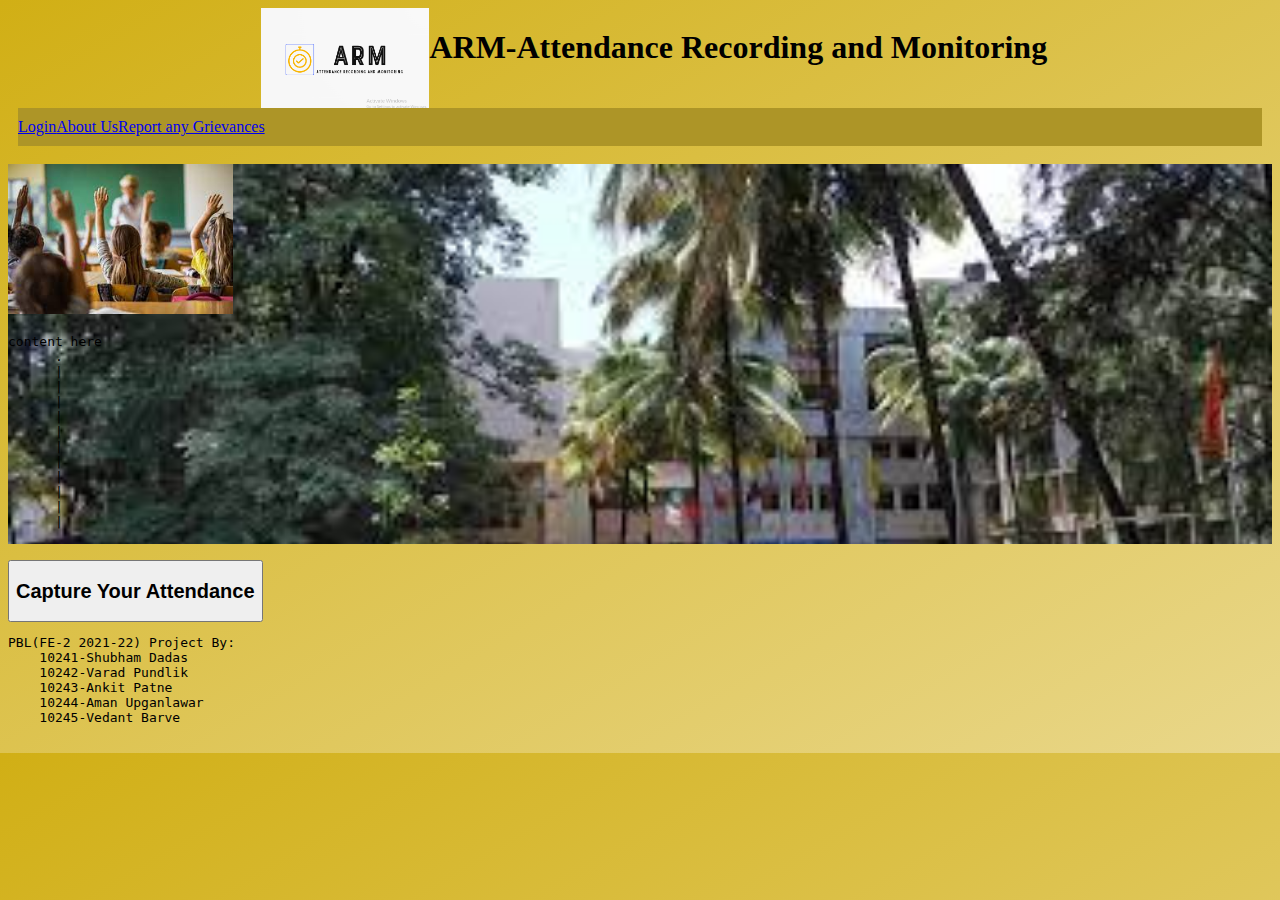
==== ARM-attendance_recording_monitoring/web/index.html @ 0f4dc40c "front-end v2.0" ====
<!-- Ganpati Bappa Morya -->
<!DOCTYPE html>
<html>
<head>
  <!--
    If you are serving your web app in a path other than the root, change the
    href value below to reflect the base path you are serving from.

    The path provided below has to start and end with a slash "/" in order for
    it to work correctly.

    For more details:
    * https://developer.mozilla.org/en-US/docs/Web/HTML/Element/base

    This is a placeholder for base href that will be replaced by the value of
    the `--base-href` argument provided to `flutter build`.
  -->
  <base href="$FLUTTER_BASE_HREF">

  <meta charset="UTF-8">
  <meta content="IE=Edge" http-equiv="X-UA-Compatible">
  <meta name="description" content="A new Flutter project.">

  <!-- iOS meta tags & icons -->
  <meta name="apple-mobile-web-app-capable" content="yes">
  <meta name="apple-mobile-web-app-status-bar-style" content="black">
  <meta name="apple-mobile-web-app-title" content="attendance_recordin_monitoring">
  <link rel="apple-touch-icon" href="icons/Icon-192.png">

  <!-- Favicon -->
  <link rel="icon" type="image/png" href="favicon.png"/>

  <title>attendance_recording_monitoring</title>
  <link rel="manifest" href="manifest.json">
  <link rel="stylesheet" href="home_style.css">
</head>
<body>
  <!-- This script installs service_worker.js to provide PWA functionality to
       application. For more information, see:
       https://developers.google.com/web/fundamentals/primers/service-workers -->
  <script>
    var serviceWorkerVersion = null;
    var scriptLoaded = false;
    function loadMainDartJs() {
      if (scriptLoaded) {
        return;
      }
      scriptLoaded = true;
      var scriptTag = document.createElement('script');
      scriptTag.src = 'main.dart.js';
      scriptTag.type = 'application/javascript';
      document.body.append(scriptTag);
    }

    if ('serviceWorker' in navigator) {
      // Service workers are supported. Use them.
      window.addEventListener('load', function () {
        // Wait for registration to finish before dropping the <script> tag.
        // Otherwise, the browser will load the script multiple times,
        // potentially different versions.
        var serviceWorkerUrl = 'flutter_service_worker.js?v=' + serviceWorkerVersion;
        navigator.serviceWorker.register(serviceWorkerUrl)
          .then((reg) => {
            function waitForActivation(serviceWorker) {
              serviceWorker.addEventListener('statechange', () => {
                if (serviceWorker.state == 'activated') {
                  console.log('Installed new service worker.');
                  loadMainDartJs();
                }
              });
            }
            if (!reg.active && (reg.installing || reg.waiting)) {
              // No active web worker and we have installed or are installing
              // one for the first time. Simply wait for it to activate.
              waitForActivation(reg.installing || reg.waiting);
            } else if (!reg.active.scriptURL.endsWith(serviceWorkerVersion)) {
              // When the app updates the serviceWorkerVersion changes, so we
              // need to ask the service worker to update.
              console.log('New service worker available.');
              reg.update();
              waitForActivation(reg.installing);
            } else {
              // Existing service worker is still good.
              console.log('Loading app from service worker.');
              loadMainDartJs();
            }
          });

        // If service worker doesn't succeed in a reasonable amount of time,
        // fallback to plaint <script> tag.
        setTimeout(() => {
          if (!scriptLoaded) {
            console.warn(
              'Failed to load app from service worker. Falling back to plain <script> tag.',
            );
            loadMainDartJs();
          }
        }, 4000);
      });
    } else {
      // Service workers not supported. Just drop the <script> tag.
      loadMainDartJs();
    }
  </script>
  <div id="titlebar">
    <img src="ARM logo.png" height="100px">
    <h1 align="right">ARM-Attendance Recording and Monitoring</h1>
  </div>
  
  <div id="menubar">
    <icon type="menu"></icon>
  <a href="Login.html">Login</a>
  <a href="about_us.html">About Us</a>
  <a href="report_grievances.html">Report any Grievances</a></div>
  <br>
  <div id="content">
    <img src="homebgimage.jpg" id="contenting" height="150px">
    <p style="color:aliceblue;"><pre>content here
      .
      |
      |
      |
      |
      |
      |
      |
      |
      |
      |
      |
    </pre></p>
  </div>
  <button ><h2>Capture Your Attendance </h2></button>
  <footer><pre>PBL(FE-2 2021-22) Project By: 
    10241-Shubham Dadas
    10242-Varad Pundlik
    10243-Ankit Patne
    10244-Aman Upganlawar
    10245-Vedant Barve
  </pre></footer>
</body>
</html>
---- ARM-attendance_recording_monitoring/web/home_style.css ----
body{
    background:linear-gradient(to bottom  right,rgb(209, 175, 21),rgb(233, 215, 138)) ;
    background-repeat: repeat;
    
}
#menubar{
    background-color: rgb(173, 149, 39);
    padding-top: 10px;
    padding-bottom: 10px;
    display: flex;
    margin-right: 10px;
    margin-left: 10px;
}
#content{
    background-image: url([data-uri]);
    background-size: cover;
    background-image: opacity(0.5);
    /* height:50% */
} 
#titlebar{
    display: flex;
    margin-left: 20%;
    flex-wrap:wrap;
    flex-direction: row;
}
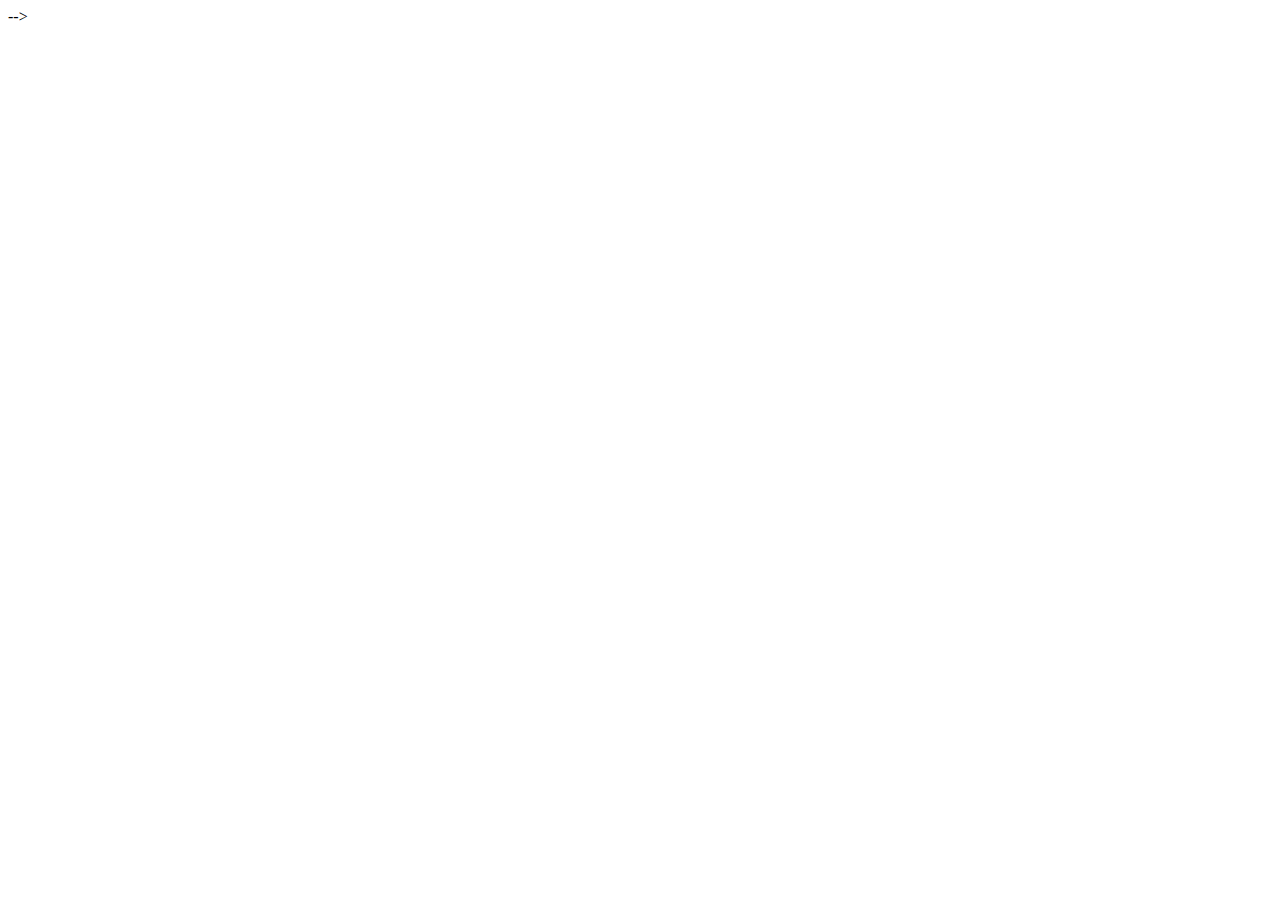
==== commit 042e3c50: "frontend v2.0" ====
--- a/ARM-attendance_recording_monitoring/web/index.html
+++ b/ARM-attendance_recording_monitoring/web/index.html
@@ -1,4 +1,4 @@
-<!-- Ganpati Bappa Morya -->
+<!-- Ganpati Bappa Morya
 <!DOCTYPE html>
 <html>
 <head>
@@ -32,7 +32,7 @@
 
   <title>attendance_recording_monitoring</title>
   <link rel="manifest" href="manifest.json">
-  <link rel="stylesheet" href="home_style.css">
+  <!-- <link rel="stylesheet" href="home_style.css"> -->
 </head>
 <body>
   <!-- This script installs service_worker.js to provide PWA functionality to
@@ -102,7 +102,7 @@
       loadMainDartJs();
     }
   </script>
-  <div id="titlebar">
+  <!-- <div id="titlebar">
     <img src="ARM logo.png" height="100px">
     <h1 align="right">ARM-Attendance Recording and Monitoring</h1>
   </div>
@@ -137,6 +137,6 @@
     10243-Ankit Patne
     10244-Aman Upganlawar
     10245-Vedant Barve
-  </pre></footer>
+  </pre></footer> -->
 </body>
-</html>
+</html> -->
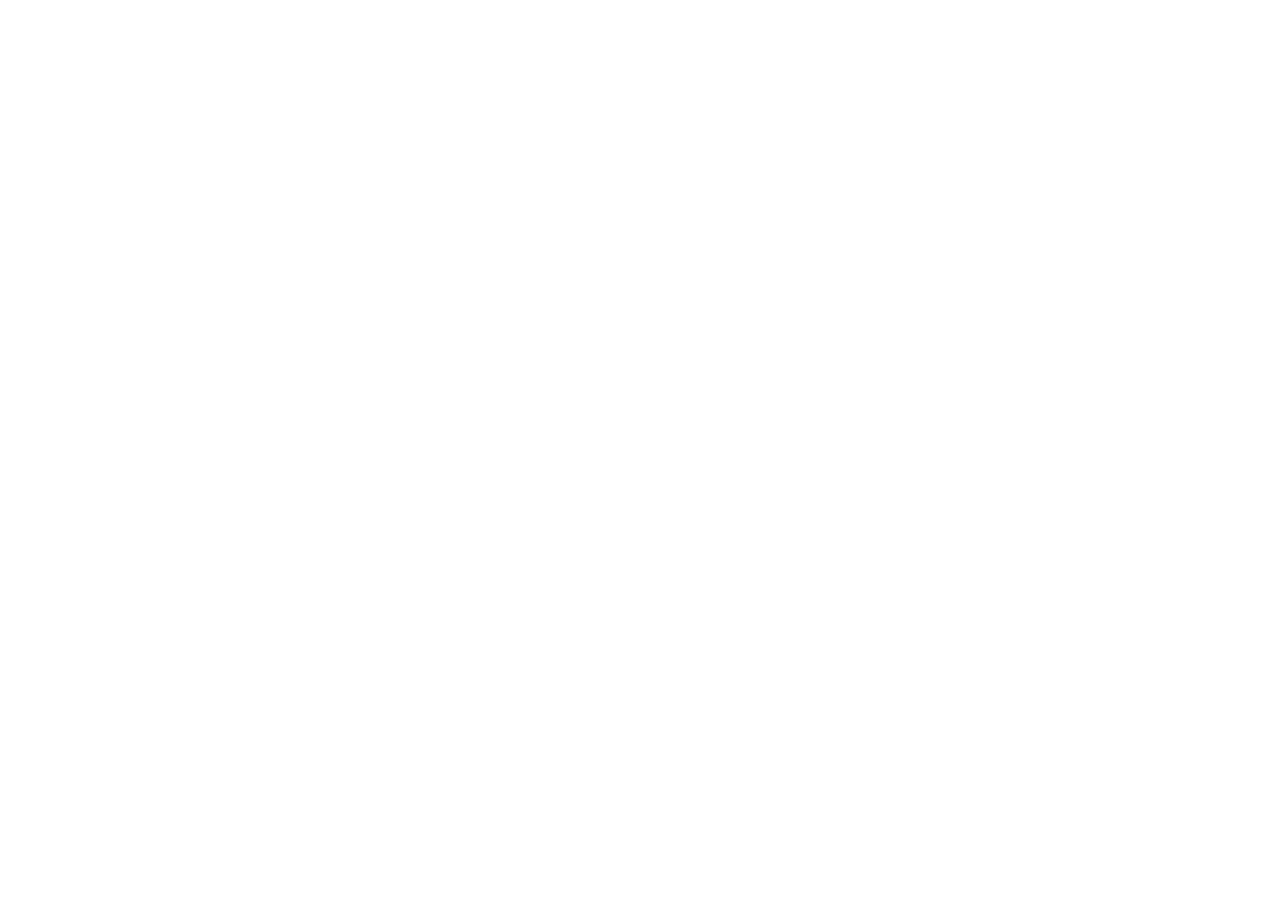
==== commit 5d808445: "Add files via upload" ====
--- a/ARM-attendance_recording_monitoring/web/index.html
+++ b/ARM-attendance_recording_monitoring/web/index.html
@@ -1,142 +1,142 @@
-<!-- Ganpati Bappa Morya
-<!DOCTYPE html>
-<html>
-<head>
-  <!--
-    If you are serving your web app in a path other than the root, change the
-    href value below to reflect the base path you are serving from.
-
-    The path provided below has to start and end with a slash "/" in order for
-    it to work correctly.
-
-    For more details:
-    * https://developer.mozilla.org/en-US/docs/Web/HTML/Element/base
-
-    This is a placeholder for base href that will be replaced by the value of
-    the `--base-href` argument provided to `flutter build`.
-  -->
-  <base href="$FLUTTER_BASE_HREF">
-
-  <meta charset="UTF-8">
-  <meta content="IE=Edge" http-equiv="X-UA-Compatible">
-  <meta name="description" content="A new Flutter project.">
-
-  <!-- iOS meta tags & icons -->
-  <meta name="apple-mobile-web-app-capable" content="yes">
-  <meta name="apple-mobile-web-app-status-bar-style" content="black">
-  <meta name="apple-mobile-web-app-title" content="attendance_recordin_monitoring">
-  <link rel="apple-touch-icon" href="icons/Icon-192.png">
-
-  <!-- Favicon -->
-  <link rel="icon" type="image/png" href="favicon.png"/>
-
-  <title>attendance_recording_monitoring</title>
-  <link rel="manifest" href="manifest.json">
-  <!-- <link rel="stylesheet" href="home_style.css"> -->
-</head>
-<body>
-  <!-- This script installs service_worker.js to provide PWA functionality to
-       application. For more information, see:
-       https://developers.google.com/web/fundamentals/primers/service-workers -->
-  <script>
-    var serviceWorkerVersion = null;
-    var scriptLoaded = false;
-    function loadMainDartJs() {
-      if (scriptLoaded) {
-        return;
-      }
-      scriptLoaded = true;
-      var scriptTag = document.createElement('script');
-      scriptTag.src = 'main.dart.js';
-      scriptTag.type = 'application/javascript';
-      document.body.append(scriptTag);
-    }
-
-    if ('serviceWorker' in navigator) {
-      // Service workers are supported. Use them.
-      window.addEventListener('load', function () {
-        // Wait for registration to finish before dropping the <script> tag.
-        // Otherwise, the browser will load the script multiple times,
-        // potentially different versions.
-        var serviceWorkerUrl = 'flutter_service_worker.js?v=' + serviceWorkerVersion;
-        navigator.serviceWorker.register(serviceWorkerUrl)
-          .then((reg) => {
-            function waitForActivation(serviceWorker) {
-              serviceWorker.addEventListener('statechange', () => {
-                if (serviceWorker.state == 'activated') {
-                  console.log('Installed new service worker.');
-                  loadMainDartJs();
-                }
-              });
-            }
-            if (!reg.active && (reg.installing || reg.waiting)) {
-              // No active web worker and we have installed or are installing
-              // one for the first time. Simply wait for it to activate.
-              waitForActivation(reg.installing || reg.waiting);
-            } else if (!reg.active.scriptURL.endsWith(serviceWorkerVersion)) {
-              // When the app updates the serviceWorkerVersion changes, so we
-              // need to ask the service worker to update.
-              console.log('New service worker available.');
-              reg.update();
-              waitForActivation(reg.installing);
-            } else {
-              // Existing service worker is still good.
-              console.log('Loading app from service worker.');
-              loadMainDartJs();
-            }
-          });
-
-        // If service worker doesn't succeed in a reasonable amount of time,
-        // fallback to plaint <script> tag.
-        setTimeout(() => {
-          if (!scriptLoaded) {
-            console.warn(
-              'Failed to load app from service worker. Falling back to plain <script> tag.',
-            );
-            loadMainDartJs();
-          }
-        }, 4000);
-      });
-    } else {
-      // Service workers not supported. Just drop the <script> tag.
-      loadMainDartJs();
-    }
-  </script>
-  <!-- <div id="titlebar">
-    <img src="ARM logo.png" height="100px">
-    <h1 align="right">ARM-Attendance Recording and Monitoring</h1>
-  </div>
-  
-  <div id="menubar">
-    <icon type="menu"></icon>
-  <a href="Login.html">Login</a>
-  <a href="about_us.html">About Us</a>
-  <a href="report_grievances.html">Report any Grievances</a></div>
-  <br>
-  <div id="content">
-    <img src="homebgimage.jpg" id="contenting" height="150px">
-    <p style="color:aliceblue;"><pre>content here
-      .
-      |
-      |
-      |
-      |
-      |
-      |
-      |
-      |
-      |
-      |
-      |
-    </pre></p>
-  </div>
-  <button ><h2>Capture Your Attendance </h2></button>
-  <footer><pre>PBL(FE-2 2021-22) Project By: 
-    10241-Shubham Dadas
-    10242-Varad Pundlik
-    10243-Ankit Patne
-    10244-Aman Upganlawar
-    10245-Vedant Barve
-  </pre></footer> -->
-</body>
-</html> -->
+<!--Ganpati Bappa Morya-->
+<!DOCTYPE html>
+<html>
+<head>
+  <!--
+    If you are serving your web app in a path other than the root, change the
+    href value below to reflect the base path you are serving from.
+
+    The path provided below has to start and end with a slash "/" in order for
+    it to work correctly.
+
+    For more details:
+    * https://developer.mozilla.org/en-US/docs/Web/HTML/Element/base
+
+    This is a placeholder for base href that will be replaced by the value of
+    the `--base-href` argument provided to `flutter build`.
+  -->
+  <base href="$FLUTTER_BASE_HREF">
+
+  <meta charset="UTF-8">
+  <meta content="IE=Edge" http-equiv="X-UA-Compatible">
+  <meta name="description" content="A new Flutter project.">
+
+  <!-- iOS meta tags & icons -->
+  <meta name="apple-mobile-web-app-capable" content="yes">
+  <meta name="apple-mobile-web-app-status-bar-style" content="black">
+  <meta name="apple-mobile-web-app-title" content="attendance_recordin_monitoring">
+  <link rel="apple-touch-icon" href="icons/Icon-192.png">
+
+  <!-- Favicon -->
+  <link rel="icon" type="image/png" href="favicon.png"/>
+
+  <title>attendance_recording_monitoring</title>
+  <link rel="manifest" href="manifest.json">
+  <!-- <link rel="stylesheet" href="home_style.css"> -->
+</head>
+<body>
+  <!-- This script installs service_worker.js to provide PWA functionality to
+       application. For more information, see:
+       https://developers.google.com/web/fundamentals/primers/service-workers -->
+  <script>
+    var serviceWorkerVersion = null;
+    var scriptLoaded = false;
+    function loadMainDartJs() {
+      if (scriptLoaded) {
+        return;
+      }
+      scriptLoaded = true;
+      var scriptTag = document.createElement('script');
+      scriptTag.src = 'main.dart.js';
+      scriptTag.type = 'application/javascript';
+      document.body.append(scriptTag);
+    }
+
+    if ('serviceWorker' in navigator) {
+      // Service workers are supported. Use them.
+      window.addEventListener('load', function () {
+        // Wait for registration to finish before dropping the <script> tag.
+        // Otherwise, the browser will load the script multiple times,
+        // potentially different versions.
+        var serviceWorkerUrl = 'flutter_service_worker.js?v=' + serviceWorkerVersion;
+        navigator.serviceWorker.register(serviceWorkerUrl)
+          .then((reg) => {
+            function waitForActivation(serviceWorker) {
+              serviceWorker.addEventListener('statechange', () => {
+                if (serviceWorker.state == 'activated') {
+                  console.log('Installed new service worker.');
+                  loadMainDartJs();
+                }
+              });
+            }
+            if (!reg.active && (reg.installing || reg.waiting)) {
+              // No active web worker and we have installed or are installing
+              // one for the first time. Simply wait for it to activate.
+              waitForActivation(reg.installing || reg.waiting);
+            } else if (!reg.active.scriptURL.endsWith(serviceWorkerVersion)) {
+              // When the app updates the serviceWorkerVersion changes, so we
+              // need to ask the service worker to update.
+              console.log('New service worker available.');
+              reg.update();
+              waitForActivation(reg.installing);
+            } else {
+              // Existing service worker is still good.
+              console.log('Loading app from service worker.');
+              loadMainDartJs();
+            }
+          });
+
+        // If service worker doesn't succeed in a reasonable amount of time,
+        // fallback to plaint <script> tag.
+        setTimeout(() => {
+          if (!scriptLoaded) {
+            console.warn(
+              'Failed to load app from service worker. Falling back to plain <script> tag.',
+            );
+            loadMainDartJs();
+          }
+        }, 4000);
+      });
+    } else {
+      // Service workers not supported. Just drop the <script> tag.
+      loadMainDartJs();
+    }
+  </script>
+  <!-- <div id="titlebar">
+    <img src="ARM logo.png" height="100px">
+    <h1 align="right">ARM-Attendance Recording and Monitoring</h1>
+  </div>
+  
+  <div id="menubar">
+    <icon type="menu"></icon>
+  <a href="Login.html">Login</a>
+  <a href="about_us.html">About Us</a>
+  <a href="report_grievances.html">Report any Grievances</a></div>
+  <br>
+  <div id="content">
+    <img src="homebgimage.jpg" id="contenting" height="150px">
+    <p style="color:aliceblue;"><pre>content here
+      .
+      |
+      |
+      |
+      |
+      |
+      |
+      |
+      |
+      |
+      |
+      |
+    </pre></p>
+  </div>
+  <button ><h2>Capture Your Attendance </h2></button>
+  <footer><pre>PBL(FE-2 2021-22) Project By: 
+    10241-Shubham Dadas
+    10242-Varad Pundlik
+    10243-Ankit Patne
+    10244-Aman Upganlawar
+    10245-Vedant Barve
+  </pre></footer> -->
+</body>
+</html> 
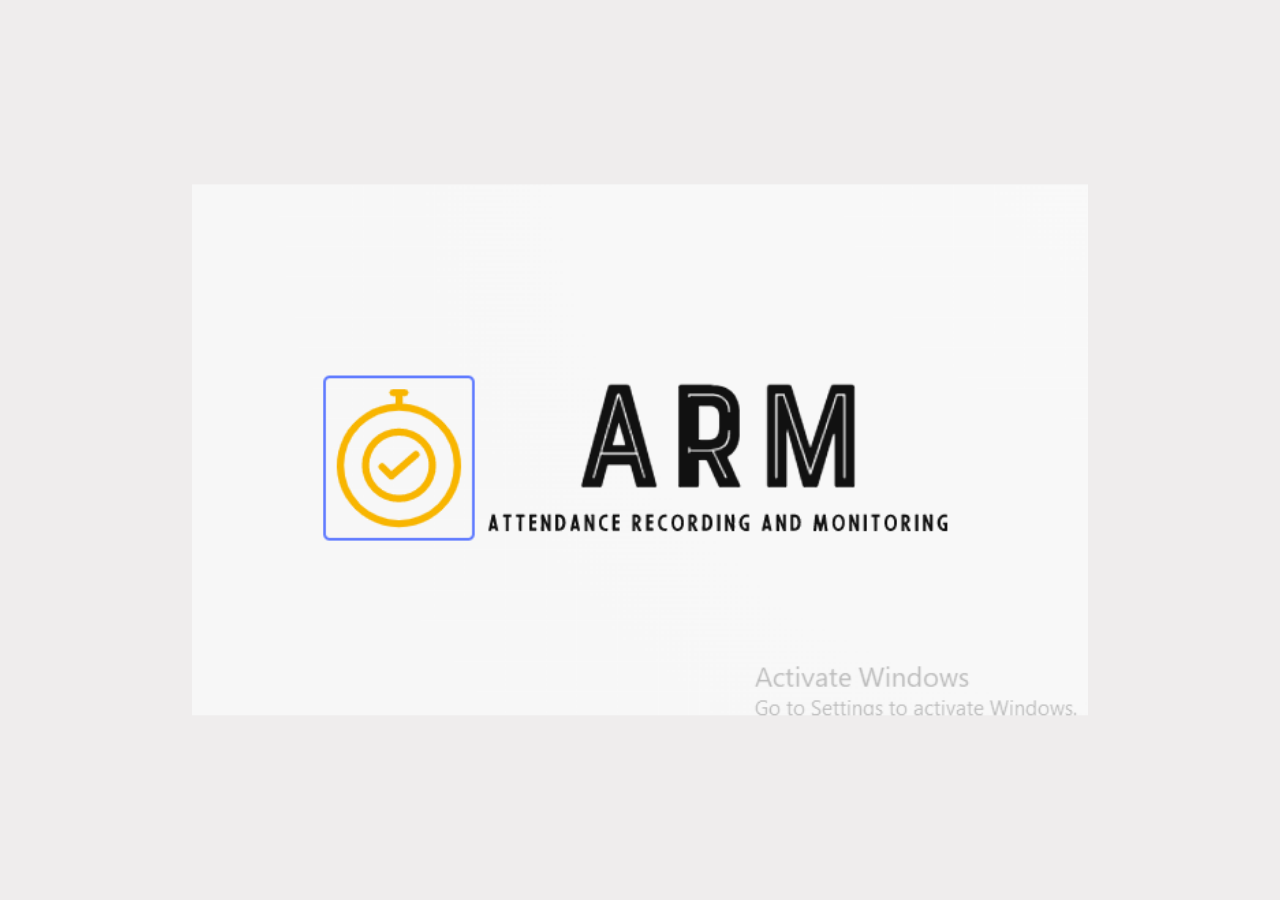
==== commit 440f6c80: "version 4.1" ====
--- a/ARM-attendance_recording_monitoring/web/index.html
+++ b/ARM-attendance_recording_monitoring/web/index.html
@@ -1,142 +1,110 @@
-<!--Ganpati Bappa Morya-->
-<!DOCTYPE html>
-<html>
-<head>
-  <!--
-    If you are serving your web app in a path other than the root, change the
-    href value below to reflect the base path you are serving from.
-
-    The path provided below has to start and end with a slash "/" in order for
-    it to work correctly.
-
-    For more details:
-    * https://developer.mozilla.org/en-US/docs/Web/HTML/Element/base
-
-    This is a placeholder for base href that will be replaced by the value of
-    the `--base-href` argument provided to `flutter build`.
-  -->
-  <base href="$FLUTTER_BASE_HREF">
-
-  <meta charset="UTF-8">
-  <meta content="IE=Edge" http-equiv="X-UA-Compatible">
-  <meta name="description" content="A new Flutter project.">
-
-  <!-- iOS meta tags & icons -->
-  <meta name="apple-mobile-web-app-capable" content="yes">
-  <meta name="apple-mobile-web-app-status-bar-style" content="black">
-  <meta name="apple-mobile-web-app-title" content="attendance_recordin_monitoring">
-  <link rel="apple-touch-icon" href="icons/Icon-192.png">
-
-  <!-- Favicon -->
-  <link rel="icon" type="image/png" href="favicon.png"/>
-
-  <title>attendance_recording_monitoring</title>
-  <link rel="manifest" href="manifest.json">
-  <!-- <link rel="stylesheet" href="home_style.css"> -->
-</head>
-<body>
-  <!-- This script installs service_worker.js to provide PWA functionality to
-       application. For more information, see:
-       https://developers.google.com/web/fundamentals/primers/service-workers -->
-  <script>
-    var serviceWorkerVersion = null;
-    var scriptLoaded = false;
-    function loadMainDartJs() {
-      if (scriptLoaded) {
-        return;
-      }
-      scriptLoaded = true;
-      var scriptTag = document.createElement('script');
-      scriptTag.src = 'main.dart.js';
-      scriptTag.type = 'application/javascript';
-      document.body.append(scriptTag);
-    }
-
-    if ('serviceWorker' in navigator) {
-      // Service workers are supported. Use them.
-      window.addEventListener('load', function () {
-        // Wait for registration to finish before dropping the <script> tag.
-        // Otherwise, the browser will load the script multiple times,
-        // potentially different versions.
-        var serviceWorkerUrl = 'flutter_service_worker.js?v=' + serviceWorkerVersion;
-        navigator.serviceWorker.register(serviceWorkerUrl)
-          .then((reg) => {
-            function waitForActivation(serviceWorker) {
-              serviceWorker.addEventListener('statechange', () => {
-                if (serviceWorker.state == 'activated') {
-                  console.log('Installed new service worker.');
-                  loadMainDartJs();
-                }
-              });
-            }
-            if (!reg.active && (reg.installing || reg.waiting)) {
-              // No active web worker and we have installed or are installing
-              // one for the first time. Simply wait for it to activate.
-              waitForActivation(reg.installing || reg.waiting);
-            } else if (!reg.active.scriptURL.endsWith(serviceWorkerVersion)) {
-              // When the app updates the serviceWorkerVersion changes, so we
-              // need to ask the service worker to update.
-              console.log('New service worker available.');
-              reg.update();
-              waitForActivation(reg.installing);
-            } else {
-              // Existing service worker is still good.
-              console.log('Loading app from service worker.');
-              loadMainDartJs();
-            }
-          });
-
-        // If service worker doesn't succeed in a reasonable amount of time,
-        // fallback to plaint <script> tag.
-        setTimeout(() => {
-          if (!scriptLoaded) {
-            console.warn(
-              'Failed to load app from service worker. Falling back to plain <script> tag.',
-            );
-            loadMainDartJs();
-          }
-        }, 4000);
-      });
-    } else {
-      // Service workers not supported. Just drop the <script> tag.
-      loadMainDartJs();
-    }
-  </script>
-  <!-- <div id="titlebar">
-    <img src="ARM logo.png" height="100px">
-    <h1 align="right">ARM-Attendance Recording and Monitoring</h1>
-  </div>
-  
-  <div id="menubar">
-    <icon type="menu"></icon>
-  <a href="Login.html">Login</a>
-  <a href="about_us.html">About Us</a>
-  <a href="report_grievances.html">Report any Grievances</a></div>
-  <br>
-  <div id="content">
-    <img src="homebgimage.jpg" id="contenting" height="150px">
-    <p style="color:aliceblue;"><pre>content here
-      .
-      |
-      |
-      |
-      |
-      |
-      |
-      |
-      |
-      |
-      |
-      |
-    </pre></p>
-  </div>
-  <button ><h2>Capture Your Attendance </h2></button>
-  <footer><pre>PBL(FE-2 2021-22) Project By: 
-    10241-Shubham Dadas
-    10242-Varad Pundlik
-    10243-Ankit Patne
-    10244-Aman Upganlawar
-    10245-Vedant Barve
-  </pre></footer> -->
-</body>
-</html> 
+<!--Ganpati Bappa Morya-->
+<!DOCTYPE html>
+<html>
+<head>
+  <!--
+    If you are serving your web app in a path other than the root, change the
+    href value below to reflect the base path you are serving from.
+
+    The path provided below has to start and end with a slash "/" in order for
+    it to work correctly.
+
+    For more details:
+    * https://developer.mozilla.org/en-US/docs/Web/HTML/Element/base
+
+    This is a placeholder for base href that will be replaced by the value of
+    the `--base-href` argument provided to `flutter build`.
+  -->
+  <base href="$FLUTTER_BASE_HREF">
+
+  <meta charset="UTF-8">
+  <meta content="IE=Edge" http-equiv="X-UA-Compatible">
+  <meta name="description" content="A new Flutter project.">
+
+  <!-- iOS meta tags & icons -->
+  <meta name="apple-mobile-web-app-capable" content="yes">
+  <meta name="apple-mobile-web-app-status-bar-style" content="black">
+  <meta name="apple-mobile-web-app-title" content="attendance_recordin_monitoring">
+  <link rel="apple-touch-icon" href="icons/Icon-192.png">
+
+  <!-- Favicon -->
+  <link rel="icon" type="image/png" href="ARM-attendance_recording_monitoring\assets\Images\ARM logo.png"/>
+
+  <title>attendance_recording_monitoring</title>
+  <link rel="manifest" href="manifest.json">
+  <link rel="stylesheet" href="splash/style.css">
+</head>
+<body>
+  <picture >
+    <img class="center" aria-hidden="true" src="splash\ARM logo.png">
+  </picture>
+  <!-- This script installs service_worker.js to provide PWA functionality to
+       application. For more information, see:
+       https://developers.google.com/web/fundamentals/primers/service-workers -->
+  <script>
+    var serviceWorkerVersion = null;
+    var scriptLoaded = false;
+    function loadMainDartJs() {
+      if (scriptLoaded) {
+        return;
+      }
+      scriptLoaded = true;
+      var scriptTag = document.createElement('script');
+      scriptTag.src = 'main.dart.js';
+      scriptTag.type = 'application/javascript';
+      document.body.append(scriptTag);
+    }
+
+    if ('serviceWorker' in navigator) {
+      // Service workers are supported. Use them.
+      window.addEventListener('load', function () {
+        // Wait for registration to finish before dropping the <script> tag.
+        // Otherwise, the browser will load the script multiple times,
+        // potentially different versions.
+        var serviceWorkerUrl = 'flutter_service_worker.js?v=' + serviceWorkerVersion;
+        navigator.serviceWorker.register(serviceWorkerUrl)
+          .then((reg) => {
+            function waitForActivation(serviceWorker) {
+              serviceWorker.addEventListener('statechange', () => {
+                if (serviceWorker.state == 'activated') {
+                  console.log('Installed new service worker.');
+                  loadMainDartJs();
+                }
+              });
+            }
+            if (!reg.active && (reg.installing || reg.waiting)) {
+              // No active web worker and we have installed or are installing
+              // one for the first time. Simply wait for it to activate.
+              waitForActivation(reg.installing || reg.waiting);
+            } else if (!reg.active.scriptURL.endsWith(serviceWorkerVersion)) {
+              // When the app updates the serviceWorkerVersion changes, so we
+              // need to ask the service worker to update.
+              console.log('New service worker available.');
+              reg.update();
+              waitForActivation(reg.installing);
+            } else {
+              // Existing service worker is still good.
+              console.log('Loading app from service worker.');
+              loadMainDartJs();
+            }
+          });
+
+        // If service worker doesn't succeed in a reasonable amount of time,
+        // fallback to plaint <script> tag.
+        setTimeout(() => {
+          if (!scriptLoaded) {
+            console.warn(
+              'Failed to load app from service worker. Falling back to plain <script> tag.',
+            );
+            loadMainDartJs();
+          }
+        }, 4000);
+      });
+    } else {
+      // Service workers not supported. Just drop the <script> tag.
+      loadMainDartJs();
+    }
+  </script>
+</body>
+</html> 
+
--- a/ARM-attendance_recording_monitoring/web/splash/style.css
+++ b/ARM-attendance_recording_monitoring/web/splash/style.css
@@ -0,0 +1,16 @@
+body,html{
+  margin:0;
+  height:100%;
+  background: #efeded;
+  
+  background-size: 100% 100%;
+}
+.center{
+    margin: 0;
+    position: absolute;
+    top: 50%;
+    left: 50%;
+    -ms-transform: translate(-50%, -50%);
+    transform: translate(-50%, -50%);
+    width: 70%;
+}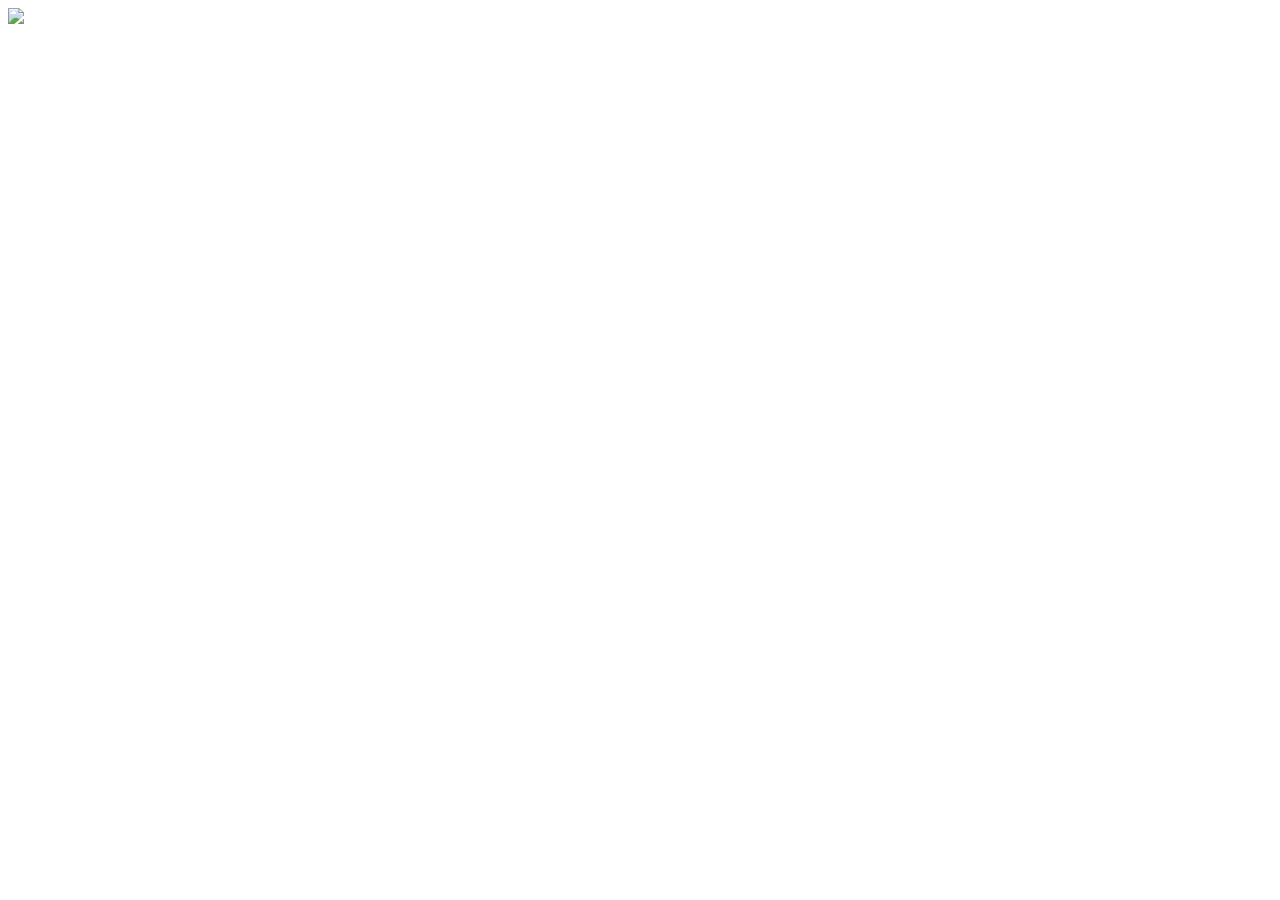
==== commit fec56104: "code improvisation" ====
--- a/ARM-attendance_recording_monitoring/web/index.html
+++ b/ARM-attendance_recording_monitoring/web/index.html
@@ -15,7 +15,7 @@
     This is a placeholder for base href that will be replaced by the value of
     the `--base-href` argument provided to `flutter build`.
   -->
-  <base href="$FLUTTER_BASE_HREF">
+  <base href="/">
 
   <meta charset="UTF-8">
   <meta content="IE=Edge" http-equiv="X-UA-Compatible">
@@ -25,10 +25,10 @@
   <meta name="apple-mobile-web-app-capable" content="yes">
   <meta name="apple-mobile-web-app-status-bar-style" content="black">
   <meta name="apple-mobile-web-app-title" content="attendance_recordin_monitoring">
-  <link rel="apple-touch-icon" href="icons/Icon-192.png">
+  <link rel="apple-touch-icon" href="D:\cs programs\PBL attendance recording and monitoring\ARM-attendance_recording_monitoring\web\splash\ARM logo square.png">
 
   <!-- Favicon -->
-  <link rel="icon" type="image/png" href="ARM-attendance_recording_monitoring\assets\Images\ARM logo.png"/>
+  <link rel="icon" type="image/png" href="splash\ARM logo square.png">
 
   <title>attendance_recording_monitoring</title>
   <link rel="manifest" href="manifest.json">
